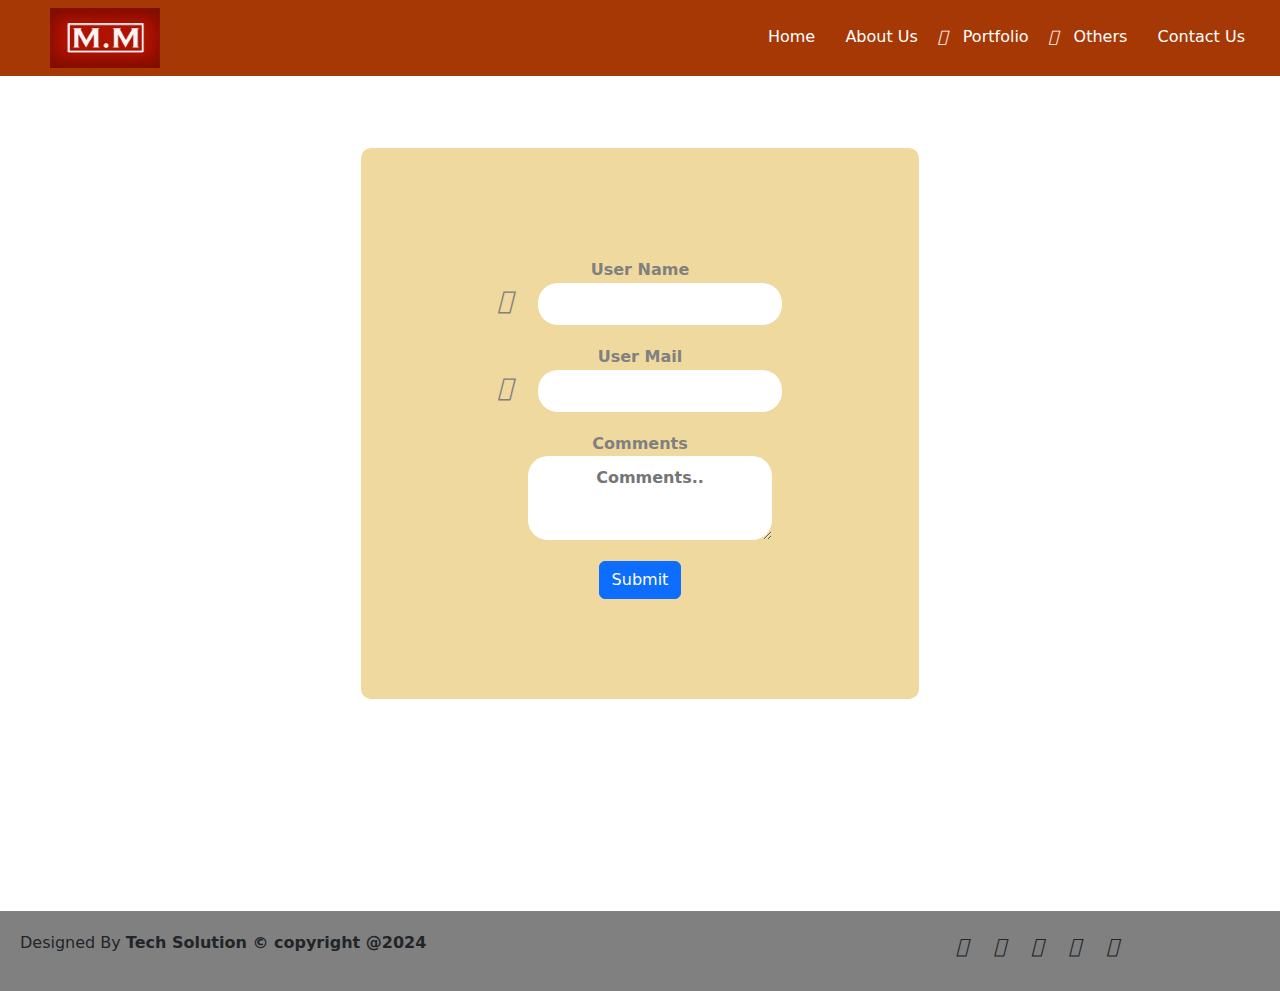
==== contactus.html @ 5220f2e7 "other files" ====
<!DOCTYPE html>
<html lang="en">
<head>
    <meta charset="UTF-8">
    <meta name="viewport" content="width=device-width, initial-scale=1.0">
	<link rel="stylesheet" href="style.css">
	<link rel="preconnect" href="https://fonts.googleapis.com">
	<link href="https://cdn.jsdelivr.net/npm/bootstrap@5.3.3/dist/css/bootstrap.min.css" rel="stylesheet" integrity="sha384-QWTKZyjpPEjISv5WaRU9OFeRpok6YctnYmDr5pNlyT2bRjXh0JMhjY6hW+ALEwIH" crossorigin="anonymous">
	 <title>M.M</title>
   <link rel="stylesheet" href="https://cdnjs.cloudflare.com/ajax/libs/font-awesome/6.5.2/css/all.min.css" integrity="sha512-SnH5WK+bZxgPHs44uWIX+LLJAJ9/2PkPKZ5QiAj6Ta86w+fsb2TkcmfRyVX3pBnMFcV7oQPJkl9QevSCWr3W6A==" crossorigin="anonymous" referrerpolicy="no-referrer" /> 
   <link rel="stylesheet" href="https://cdnjs.cloudflare.com/ajax/libs/font-awesome/4.7.0/css/font-awesome.min.css">

	   <script src="https://code.jquery.com/jquery-2.1.3.min.js"></script>
      <script src="http://maxcdn.bootstrapcdn.com/bootstrap/3.3.1/js/bootstrap.min.js"></script>
--><link rel="preconnect" href="https://fonts.googleapis.com">
<link rel="preconnect" href="https://fonts.gstatic.com" crossorigin>
<link href="https://fonts.googleapis.com/css2?family=Noto+Sans+Tamil:wght@100..900&display=swap" rel="stylesheet">

</head>
<body>
	
<header>
  <<div class="navbar" id="navbar" >
      <div class="logo"><img src="img/logo.jpg" id="log"></div>
    <a href="#" class="navbar-header"></a>
    <button class='navbar-btn'>
      <span></span>
      <span></span>
      <span></span>
    </button>

    <div class='navbar-item hide'>
      <ul>

        <li><a href="index.html"><i class="fa-solid fa-house" ></i> &nbsp Home</a></li>
        <li><a href="index.html #about"><i class="fa-solid fa-magnifying-glass" ></i> &nbsp About Us</a></li>
        <li><a href="product.html"><i class="fa-solid fa-product-hunt" ></i> &nbsp Portfolio</a></li>
        <li><a href="#"><i class="fa-solid fa-address-book" ></i> &nbsp Others</a></li>
        <li><a href="#"><i class="fa-solid fa-circle-user" ></i> &nbsp Contact Us</a></li>
      </ul>
    </div>
  </div>


  <script>
    document.querySelector(".navbar-btn").onclick=function(){
       document.querySelector(".navbar-item").classList.toggle("hide");
    }
  </script>
</header>

<div class="container">
<div class="mx-auto">
  <form action="https://api.web3forms.com/submit" method="POST">
  <input type="hidden" name="access_key" value="1f898a86-60fa-4e24-a6fb-bce68e6b12c5">

 <div class="inputbox">
  <span>User Name</span><br>
  <i class="fa-solid fa-user"></i> <input type="text" name="name"  class="btns">
    <i></i>
  </div>

  <div class="inputbox">
    <span>User Mail</span><br>
  <i class="fa-solid fa-envelope"></i> <input type="email" name="email"  class="btns">
  <i></i>
  </div>

  <div class="inputbox">
     <span>Comments</span><br>
  <i class="fa-solid fa-pen"></i> <textarea  name="message" placeholder="Comments.."class="btns"></textarea> 
  <i></i>
  </div>
  
  <button type="submit" class="btn btn-primary">Submit</button>

  </form>
  </div>
  <br><br><br><br>
<br><br><br><br>
</div>




<footer>
 <div> <p>Designed By <b>Tech Solution<b> &copy copyright @2024</p></div>
  <div class="footericon">
  <div onclick="mypop()" class="popup"><i class="fa-brands fa-facebook"></i>
    <span class="popuptext" id="myPopup">Not Yet!</span></div>

   <div onclick="mypop1()" class="popup1"><i class="fa-brands fa-twitter"></i>
     <span class="popuptext1" id="myPopup1">Nsot Yet!</span></div>

   <div onclick="mypop2()" class="popup2"><i class="fa-brands fa-whatsapp"></i>
     <span class="popuptext2" id="myPopup2">9894432392</span></div>

   <div onclick="mypop3()" class="popup3"><i class="fa-brands fa-instagram" ></i>
     <span class="popuptext3" id="myPopup3">Not Yet!</span></div>

   <div onclick="mypop4()" class="popup4"><i class="fa-brands fa-envelope"></i>
     <span class="popuptext4" id="myPopup4">jacksudhan25052001@gmail.com</span></div>
</div>
</footer>
<script>
function mypop() {
  var popup = document.getElementById("myPopup");
  popup.classList.toggle("show");}
function mypop1() {
  var popup1 = document.getElementById("myPopup1");
  popup1.classList.toggle("show1");}
function mypop2() {
  var popup2 = document.getElementById("myPopup2");
  popup2.classList.toggle("show2");}
function mypop3() {
  var popup3 = document.getElementById("myPopup3");
  popup3.classList.toggle("show3");}
  function mypop4() {
  var popup4 = document.getElementById("myPopup4");
  popup4.classList.toggle("show4");}
</script>
</body>
</html>
---- style.css ----
html,body{
  margin: 0;
  padding: 0;
  font-family: cambria;
 background-color: #FBAB7E;

}
.navbar{
  width: 100%;
  padding: 20px;;
  background-color: #a63805;
  box-sizing: border-box;

}
.navbar .navbar-header{
  color: white;
  font-size: 20px;
  text-decoration: none;
}
#navbar{position: fixed;top: 0;z-index: 1;}
#log{height: 60px;width: 160px;padding-left: 50px;}
/*Desktop*/
.container{margin: 10px;padding: 10px;}
.pro{background-color: #f7ce65;}
.container .row .col{border: 1px solid;}
.container .row .col img{height: 150px;width: 150px;}
.container .row .col {background-color: white; font-size: 1rem;margin:10px;
	text-align: center; padding: 10px;border-radius: 7px;}
.container .row .col p{}
.container .row .col h1{font-size: 25px;}
.pro #route .row{width: 200px; margin-left:400px;}

.slider-wrapper{
	position: relative;width:1250px;height: 550px; margin: 40px;
}
.slider{display: flex;aspect-ratio:16/9;overflow-y: hidden;overflow-x: hidden; scroll-snap-type: mandatory;scroll-behavior: smooth;
box-shadow: 0 1.5rem 3rem -0.75rem hsla(0,0%,0%,0.25);}
.slider img{flex: 1 0 100%;scroll-snap-align:start; border-radius: 10px;   height: 850px;               }
.slider-nav{ display: flex;column-gap:1rem;position: absolute;bottom: 1rem;left: 50%;transform: translateX(-50%);z-index: 1 }
.slider-nav a{z-index: -1;width: 1.5rem;height: 1.5rem;margin: 10px; border-radius: 50%;background-color: white;opacity: 0.75;transition: opacity ease 250ms;}
.slider-nav a:hover{opacity: 1;}
.exclu p{font-size: 1.8rem;font-weight: 7px; margin-left: 200px;margin-right: 200px; text-align: center;}
.exclu{text-align: center;}
.btn{cursor: pointer;}


footer{background-color: gray;display: flex;width: 100%;}
footer p{padding: 20px;}
.footericon{margin-left: 500px;margin-top: 20px}
.footericon .fa-brands{padding: 10px;font-size: 20px;}

.about_section img{}
.about_section p{font-size: 1.5rem;font-weight: 5px; margin-left: 200px;margin-right: 200px; }
.about{margin-top: 120px; background-color: #f77b4a;text-align: center;}

.up{position: fixed;bottom: 0; right: 0;margin-right: 20px;margin-bottom: 20px;}


.popup { position: relative;  display: inline-block;  cursor: pointer;  -webkit-user-select: none;  -moz-user-select: none;  -ms-user-select: none;  user-select: none;}
.popup .popuptext {  visibility: hidden;  width: 160px;  background-color: #555;  color: #fff;  text-align: center;  border-radius: 6px;  padding: 8px 0;  position: absolute;  z-index: 1; bottom: 125%;  left: 50%;  margin-left: -80px;}
.popup .popuptext::after {  content: "";  position: absolute;  top: 100%;  left: 50%;  margin-left: -5px;  border-width: 5px;  border-style: solid;  border-color: #555 transparent transparent transparent;}
.popup .show {  visibility: visible;  -webkit-animation: fadeIn 1s;  animation: fadeIn 1s;}
@-webkit-keyframes fadeIn {  from {opacity: 0;}   to {opacity: 1;}}
@keyframes fadeIn {  from {opacity: 0;}  to {opacity:1 ;}}

.popup1 { position: relative;  display: inline-block;  cursor: pointer;  -webkit-user-select: none;  -moz-user-select: none;  -ms-user-select: none;  user-select: none;}
.popup1 .popuptext1 {  visibility: hidden;  width: 160px;  background-color: #555;  color: #fff;  text-align: center;  border-radius: 6px;  padding: 8px 0;  position: absolute;  z-index: 1; bottom: 125%;  left: 50%;  margin-left: -80px;}
.popup1 .popuptext1::after {  content: "";  position: absolute;  top: 100%;  left: 50%;  margin-left: -5px;  border-width: 5px;  border-style: solid;  border-color: #555 transparent transparent transparent;}
.popup1 .show1 {  visibility: visible;  -webkit-animation: fadeIn 1s;  animation: fadeIn 1s;}
@-webkit-keyframes fadeIn {  from {opacity: 0;}   to {opacity: 1;}}
@keyframes fadeIn {  from {opacity: 0;}  to {opacity:1 ;}}
.popup2 { position: relative;  display: inline-block;  cursor: pointer;  -webkit-user-select: none;  -moz-user-select: none;  -ms-user-select: none;  user-select: none;}
.popup2 .popuptext2 {  visibility: hidden;  width: 160px;  background-color: #555;  color: #fff;  text-align: center;  border-radius: 6px;  padding: 8px 0;  position: absolute;  z-index: 1; bottom: 125%;  left: 50%;  margin-left: -80px;}
.popup2 .popuptext2::after {  content: "";  position: absolute;  top: 100%;  left: 50%;  margin-left: -5px;  border-width: 5px;  border-style: solid;  border-color: #555 transparent transparent transparent;}
.popup2 .show2 {  visibility: visible;  -webkit-animation: fadeIn 1s;  animation: fadeIn 1s;}
@-webkit-keyframes fadeIn {  from {opacity: 0;}   to {opacity: 1;}}
@keyframes fadeIn {  from {opacity: 0;}  to {opacity:1 ;}}
.popup3 { position: relative;  display: inline-block;  cursor: pointer;  -webkit-user-select: none;  -moz-user-select: none;  -ms-user-select: none;  user-select: none;}
.popup3 .popuptext3 {  visibility: hidden;  width: 160px;  background-color: #555;  color: #fff;  text-align: center;  border-radius: 6px;  padding: 8px 0;  position: absolute;  z-index: 1; bottom: 125%;  left: 50%;  margin-left: -80px;}
.popup3 .popuptext3::after {  content: "";  position: absolute;  top: 100%;  left: 50%;  margin-left: -5px;  border-width: 5px;  border-style: solid;  border-color: #555 transparent transparent transparent;}
.popup3 .show3 {  visibility: visible;  -webkit-animation: fadeIn 1s;  animation: fadeIn 1s;}
@-webkit-keyframes fadeIn {  from {opacity: 0;}   to {opacity: 1;}}
@keyframes fadeIn {  from {opacity: 0;}  to {opacity:1 ;}}
.popup4 { position: relative;  display: inline-block;  cursor: pointer;  -webkit-user-select: none;  -moz-user-select: none;  -ms-user-select: none;  user-select: none;}
.popup4 .popuptext4 {  visibility: hidden;  width: 250px;  background-color: #555;  color: #fff;  text-align: center;  border-radius: 6px;  padding: 8px 0;  position: absolute;  z-index: 1; bottom: 125%;  left: 50%;  margin-left: -80px;}
.popup4 .popuptext4::after {  content: "";  position: absolute;  top: 100%;  left: 50%;  margin-left: -5px;  border-width: 5px;  border-style: solid;  border-color: #555 transparent transparent transparent;}
.popup4 .show4 {  visibility: visible;  -webkit-animation: fadeIn 1s;  animation: fadeIn 1s;}
@-webkit-keyframes fadeIn {  from {opacity: 0;}   to {opacity: 1;}}
@keyframes fadeIn {  from {opacity: 0;}  to {opacity:1 ;}}

#c3 .row .col {background-color: #f0d99e;}

.container .mx-auto{width: 50%;padding: 100px 25px; text-align: center;margin-top: 80px;margin-left: 250px; background-color: #f0d99e; border-radius: 10px;border-style: none;}
.container .mx-auto .inputbox{padding: 10px;border: none;box-shadow:none;font-weight: bold;color: gray;}
.container .mx-auto .inputbox .btns{border-style: none;box-shadow: none;border-radius: 20px;text-align: center;outline: none;line-height: 40px;width: 50%;font-weight: bold;}
.container .mx-auto .inputbox .fa-solid{font-size: 25px;padding-right: 20px;}

.other{text-align: center;}



@media (min-width:600px){
  .navbar .navbar-item{
    position: absolute;
    right: 0;
    top:25px;
    padding-right: 20px;
  }
  .navbar .navbar-item ul li{
    display: inline;
    margin-right: 15px;
  }
  .navbar .navbar-item ul li a{
    color: white;
    text-decoration: none;
    font-size: 16px;
    position: relative
  }
  .navbar .navbar-item ul li a:hover{
  
  }
  .navbar-item ul li a:hover{font-weight: bold;position: relative; }
  .navbar-btn{
    display:none;}
  .slider-wrapper{
	position: relative;width:100%;height: 100%; margin: 1px;
}
}

@media (max-width:600px){
	body{width: 500px;margin: 0;height: 100%}
  .navbar .navbar-item ul {
    list-style-type: none;
    padding-right: 150px;
  }

  .navbar .navbar-item ul li{
    margin-top: 25px;
     margin-left: 50px;
  }
  .navbar .navbar-item ul li a{
    color: white;
    text-decoration: none;
    font-size: 16px;  }
    .navbar .navbar-item ul li :hover{font-weight: bold;position: relative;}
  .navbar-btn{
    border:none;
    background: none;
    border:1px solid white;
    padding:5px;
    position: absolute;
    right:10px;
    top:15px;
    cursor: pointer;
  }
  .navbar-btn span{
    display: block;
    width: 20px;
    border-top:1px solid white;
  }
  .navbar-btn span:not(:last-child){
    margin-bottom: 5px;}
  .hide{display: none;}

  .map{height: 90%;
     width: 90%;
     position: absolute;}
.slider-wrapper{
	position: relative;width:100%;height: 100%; margin: 1px;
}
.slider{display: flex;aspect-ratio:16/9;overflow-x: hidden;overflow-y: hidden; scroll-snap-type: mandatory;scroll-behavior: smooth;
box-shadow: 0 1.5rem 3rem -0.75rem hsla(0,0%,0%,0.25);}
.slider img{flex: 1 0 100%;scroll-snap-align:start; border-radius: 5px;       position: relative;width:500px;height: 300px;             }
.slider-nav{display: flex;column-gap::1rem;position: absolute;bottom: 1rem;left: 50%;transform: translateX(-50%);z-index: 1 }
.slider-nav a{width: 1rem;height: 1.2rem;margin: 7px; border-radius: 50%;background-color: white;opacity: 0.75;transition: opacity ease 250ms;}
.slider-nav a:hover{opacity: 1;}

.exclu p{font-size: 0.5rem;font-weight: 6px; text-align: center;}
.exclu{text-align: center;}

.about_section p{font-size: 1.3rem; display: inline;margin: 10px;}
.about{ background-color: #f77b4a;text-align: center;}

footer{margin-top: 400px;}
footer p{display: inline-block;}
.footericon{margin-left: -50px;margin-top: 40px}
.footericon .fa-brands{padding: 5px;font-size: 20px;}

.pro #route .row{margin-left: 120px;}
#pro .btn{width: 20%;font-size: 10px;}

.container .mx-auto{width: 75%;padding: 40px 20px; text-align: center;margin-top: 80px;margin-left: 250px; background-color: #f0d99e; border-radius: 10px;border-style: none;}
.container .mx-auto .inputbox{padding: 10px;border: none;box-shadow:none;font-weight: bold;color: gray;}
.container .mx-auto .inputbox .btns{border-style: none;box-shadow: none;border-radius: 10px;text-align: center;outline: none;line-height: 30px;width: 75%;font-weight: bold;}
.container .mx-auto .inputbox .fa-solid{font-size: 20px;padding-right: 20px;}

.other img{text-align: center;width: 100%;height: 500px;}

}
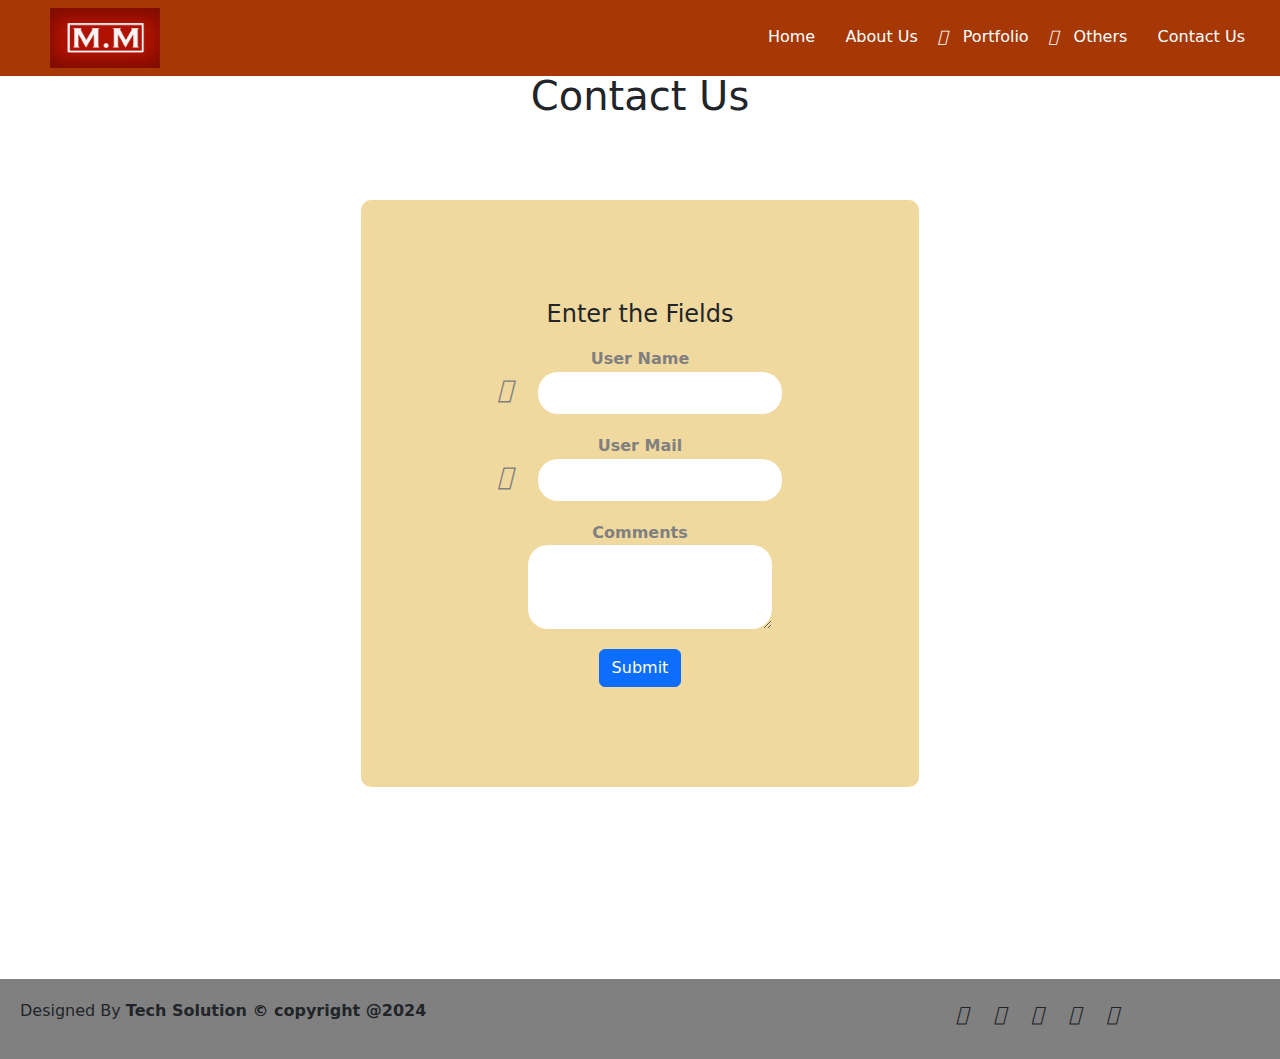
==== commit 4b0b006e: "respon" ====
--- a/contactus.html
+++ b/contactus.html
@@ -33,10 +33,10 @@
       <ul>
 
         <li><a href="index.html"><i class="fa-solid fa-house" ></i> &nbsp Home</a></li>
-        <li><a href="index.html #about"><i class="fa-solid fa-magnifying-glass" ></i> &nbsp About Us</a></li>
+        <li><a href="index.html"><i class="fa-solid fa-magnifying-glass" ></i> &nbsp About Us</a></li>
         <li><a href="product.html"><i class="fa-solid fa-product-hunt" ></i> &nbsp Portfolio</a></li>
-        <li><a href="#"><i class="fa-solid fa-address-book" ></i> &nbsp Others</a></li>
-        <li><a href="#"><i class="fa-solid fa-circle-user" ></i> &nbsp Contact Us</a></li>
+        <li><a href="others.html"><i class="fa-solid fa-address-book" ></i> &nbsp Others</a></li>
+        <li><a href="#" ><i class="fa-solid fa-circle-user" ></i> &nbsp Contact Us</a></li>
       </ul>
     </div>
   </div>
@@ -50,7 +50,10 @@
 </header>
 
 <div class="container">
+  <br>
+  <h1 style="text-align: center;">Contact Us</h1>
 <div class="mx-auto">
+  <h4 style="text-align: center;">Enter the Fields</h4>
   <form action="https://api.web3forms.com/submit" method="POST">
   <input type="hidden" name="access_key" value="1f898a86-60fa-4e24-a6fb-bce68e6b12c5">
 
@@ -68,7 +71,7 @@
 
   <div class="inputbox">
      <span>Comments</span><br>
-  <i class="fa-solid fa-pen"></i> <textarea  name="message" placeholder="Comments.."class="btns"></textarea> 
+  <i class="fa-solid fa-pen"></i> <textarea  name="message" class="btns"></textarea> 
   <i></i>
   </div>
   
--- a/style.css
+++ b/style.css
@@ -2,7 +2,7 @@
   margin: 0;
   padding: 0;
   font-family: cambria;
- background-color: #FBAB7E;
+ background-color: white;   /*#FBAB7E*/
 
 }
 .navbar{
@@ -20,8 +20,8 @@
 #navbar{position: fixed;top: 0;z-index: 1;}
 #log{height: 60px;width: 160px;padding-left: 50px;}
 /*Desktop*/
-.container{margin: 10px;padding: 10px;}
-.pro{background-color: #f7ce65;}
+.container{margin: 0;padding: 0;}
+.pro{background-color:white }   /* #f7ce65;*/
 .container .row .col{border: 1px solid;}
 .container .row .col img{height: 150px;width: 150px;}
 .container .row .col {background-color: white; font-size: 1rem;margin:10px;
@@ -37,7 +37,7 @@
 box-shadow: 0 1.5rem 3rem -0.75rem hsla(0,0%,0%,0.25);}
 .slider img{flex: 1 0 100%;scroll-snap-align:start; border-radius: 10px;   height: 850px;               }
 .slider-nav{ display: flex;column-gap:1rem;position: absolute;bottom: 1rem;left: 50%;transform: translateX(-50%);z-index: 1 }
-.slider-nav a{z-index: -1;width: 1.5rem;height: 1.5rem;margin: 10px; border-radius: 50%;background-color: white;opacity: 0.75;transition: opacity ease 250ms;}
+.slider-nav a{z-index: -1;width: 1.5rem;height: 1.5rem;margin: 10px; border-radius: 50%;background-color: gray;opacity: 0.75;transition: opacity ease 250ms;}
 .slider-nav a:hover{opacity: 1;}
 .exclu p{font-size: 1.8rem;font-weight: 7px; margin-left: 200px;margin-right: 200px; text-align: center;}
 .exclu{text-align: center;}
@@ -99,7 +99,9 @@
 
 
 
+
 @media (min-width:600px){
+	body{width: 100%;margin: 0;height: 100%}
   .navbar .navbar-item{
     position: absolute;
     right: 0;
@@ -128,7 +130,7 @@
 }
 
 @media (max-width:600px){
-	body{width: 500px;margin: 0;height: 100%}
+	body{width: 650px;margin: 0;height: 100%}
   .navbar .navbar-item ul {
     list-style-type: none;
     padding-right: 150px;
@@ -165,35 +167,100 @@
   .map{height: 90%;
      width: 90%;
      position: absolute;}
-.slider-wrapper{
+	.slider-wrapper{
 	position: relative;width:100%;height: 100%; margin: 1px;
-}
-.slider{display: flex;aspect-ratio:16/9;overflow-x: hidden;overflow-y: hidden; scroll-snap-type: mandatory;scroll-behavior: smooth;
-box-shadow: 0 1.5rem 3rem -0.75rem hsla(0,0%,0%,0.25);}
-.slider img{flex: 1 0 100%;scroll-snap-align:start; border-radius: 5px;       position: relative;width:500px;height: 300px;             }
-.slider-nav{display: flex;column-gap::1rem;position: absolute;bottom: 1rem;left: 50%;transform: translateX(-50%);z-index: 1 }
-.slider-nav a{width: 1rem;height: 1.2rem;margin: 7px; border-radius: 50%;background-color: white;opacity: 0.75;transition: opacity ease 250ms;}
-.slider-nav a:hover{opacity: 1;}
-
-.exclu p{font-size: 0.5rem;font-weight: 6px; text-align: center;}
-.exclu{text-align: center;}
-
-.about_section p{font-size: 1.3rem; display: inline;margin: 10px;}
-.about{ background-color: #f77b4a;text-align: center;}
-
-footer{margin-top: 400px;}
-footer p{display: inline-block;}
-.footericon{margin-left: -50px;margin-top: 40px}
-.footericon .fa-brands{padding: 5px;font-size: 20px;}
-
-.pro #route .row{margin-left: 120px;}
-#pro .btn{width: 20%;font-size: 10px;}
-
-.container .mx-auto{width: 75%;padding: 40px 20px; text-align: center;margin-top: 80px;margin-left: 250px; background-color: #f0d99e; border-radius: 10px;border-style: none;}
-.container .mx-auto .inputbox{padding: 10px;border: none;box-shadow:none;font-weight: bold;color: gray;}
-.container .mx-auto .inputbox .btns{border-style: none;box-shadow: none;border-radius: 10px;text-align: center;outline: none;line-height: 30px;width: 75%;font-weight: bold;}
-.container .mx-auto .inputbox .fa-solid{font-size: 20px;padding-right: 20px;}
-
-.other img{text-align: center;width: 100%;height: 500px;}
-
-}
+	}
+	.slider{display: flex;aspect-ratio:16/9;overflow-x: hidden;overflow-y: hidden; scroll-snap-type: mandatory;scroll-behavior: smooth;
+	box-shadow: 0 1.5rem 3rem -0.75rem hsla(0,0%,0%,0.25);}
+	.slider img{flex: 1 0 100%;scroll-snap-align:start; border-radius: 5px;       position: relative;width:500px;height: 300px;             }
+	.slider-nav{display: flex;column-gap::1rem;position: absolute;bottom: 1rem;left: 50%;transform: translateX(-50%);z-index: 1 }
+	.slider-nav a{width: 1rem;height: 1.2rem;margin: 7px; border-radius: 50%;background-color: gray;opacity: 0.75;transition: opacity ease 250ms;}
+	.slider-nav a:hover{opacity: 1;}
+
+	.exclu p{font-size: 0.5rem;font-weight: 6px; text-align: center;}
+	.exclu{text-align: center;}
+
+	.about_section p{font-size: 1.3rem; display: inline;margin: 10px;}
+	.about{ background-color: #f77b4a;text-align: center;}
+
+	footer{margin-top: 400px;}
+	footer p{display: inline-block;}
+	.footericon{margin-left: -50px;margin-top: 40px}
+	.footericon .fa-brands{padding: 5px;font-size: 20px;}
+
+	.pro #route .row{margin-left: 120px;}
+	#pro .btn{width: 20%;font-size: 10px;}
+
+	.container .mx-auto{width: 75%;padding: 40px 20px; text-align: center;margin-top: 80px;margin-left: 250px; background-color: #f0d99e; border-radius: 10px;border-style: none;}
+	.container .mx-auto .inputbox{padding: 10px;border: none;box-shadow:none;font-weight: bold;color: gray;}
+	.container .mx-auto .inputbox .btns{border-style: none;box-shadow: none;border-radius: 10px;text-align: center;outline: none;line-height: 30px;width: 75%;font-weight: bold;}
+	.container .mx-auto .inputbox .fa-solid{font-size: 20px;padding-right: 20px;}
+
+	.other img{text-align: center;width: 100%;height: 500px;}
+
+}
+
+
+
+@media (max-width:400px){
+	body{width:100%;margin: 0;height: 100%;padding: 0;}
+	.navbar{width: 100%x;position: relative;}
+ #log{height: 30px;width: 80px;padding-left: 20px;}
+  .navbar .navbar-item ul {
+    list-style-type: none; padding-right: 60px;
+  }
+
+  .navbar .navbar-item ul li{
+    margin-top: 15px; margin-left: 25px;
+  }
+  .navbar .navbar-item ul li a{
+    color: white; text-decoration: none;font-size: 10px;  }
+    .navbar .navbar-item ul li :hover{font-weight: bold;position: relative;}
+  .navbar-btn{
+    border:none;  background: none; border:1px solid white; padding:5px; position: absolute;right:30px;top:15px;cursor: pointer;  }
+  .navbar-btn span{
+    display: block; width: 20px;border-top:1px solid white;}
+  .navbar-btn span:not(:last-child){
+    margin-bottom: 5px;}
+  .hide{display: none;}
+
+	.slider-wrapper{
+	position: relative;width:100%;height: 100%; margin: 1px;top: -20px;	}
+	.slider{display: flex;aspect-ratio:16/9;overflow-x: hidden;overflow-y: hidden; scroll-snap-type: mandatory;scroll-behavior: smooth;
+	box-shadow: 0 1.5rem 3rem -0.75rem hsla(0,0%,0%,0.25);}
+	.slider img{flex: 1 0 100%;scroll-snap-align:start; border-radius: 5px;       position: relative;width:500px;height: 300px;             }
+	.slider-nav{display: flex;column-gap::0.7rem;position: absolute;bottom: 1rem;left: 50%;transform: translateX(-50%);z-index: 1 }
+	.slider-nav a{width: 1rem;height: 1.2rem;margin: 7px; border-radius: 50%;background-color: gray;opacity: 0.75;transition: opacity ease 250ms;}
+	.slider-nav a:hover{opacity: 1;}
+
+	.exclu p{font-size: 0.5rem;font-weight: 6px; text-align: center;margin: 0;padding: 0;margin-right: 30px;margin-bottom: 30px;}
+	.exclu{text-align: center;margin: 0;padding: 0;margin: 0px;width: 100%}
+
+	.about_section p{display: inline;margin: 0;padding: 50px;text-align: center;align-items: center;}
+	.about{ background-color: #f77b4a;text-align: center;width: 100%;padding: 10px;font-size: 10px;font-weight: bold;}
+	.map{position: relative;margin:50px;border-radius: 10px;}
+	.map iframe{ width: 300px;height:300px;margin-right:50px }
+
+	footer{margin-top: 100px;width: 100%;}
+	footer p{font-size: 11px;margin-bottom: 70px; }
+	.fot{position: relative;display: inline;font-size: 20px;}
+
+	.footericon{margin-left: -50px;margin-top: 40px}
+	.footericon .fa-brands{padding: 5px;font-size: 20px;}
+
+	.pro{width:100%;align-items: center;text-align: center;}
+	#scro .btn{z-index: 1;padding: 11px;right: 30px;}
+	#route .row .col button{width: 100px;}
+
+	.container .row .col{border: 5px solid gray;}
+	.container .row .col button{padding: 10px; font-weight: bold;line-height: 10px;margin: 2px; text-align: center; align-items: center;}
+	.container .row .col .btn{padding-top: 10px;padding-bottom: 10px; }
+	.container .mx-auto{width: 85%;padding: 40px 10px; text-align: center;margin-top: 80px;margin-left: 150px; background-color: #f0d99e; border-radius: 10px;border-style: none;}
+	.container .mx-auto .inputbox{padding: 10px;border: none;box-shadow:none;font-weight: bold;color: gray;}
+	.container .mx-auto .inputbox .btns{border-style: none;box-shadow: none;border-radius: 10px;text-align: center;outline: none;line-height: 30px;width: 75%;font-weight: bold;}
+	.container .mx-auto button{padding-left: 20px;padding-right:20px; }
+	.container .mx-auto .inputbox .fa-solid{font-size: 20px;padding-right: 20px;}
+
+	.other img{text-align: center;width: 100%;height: 100%;}
+
+}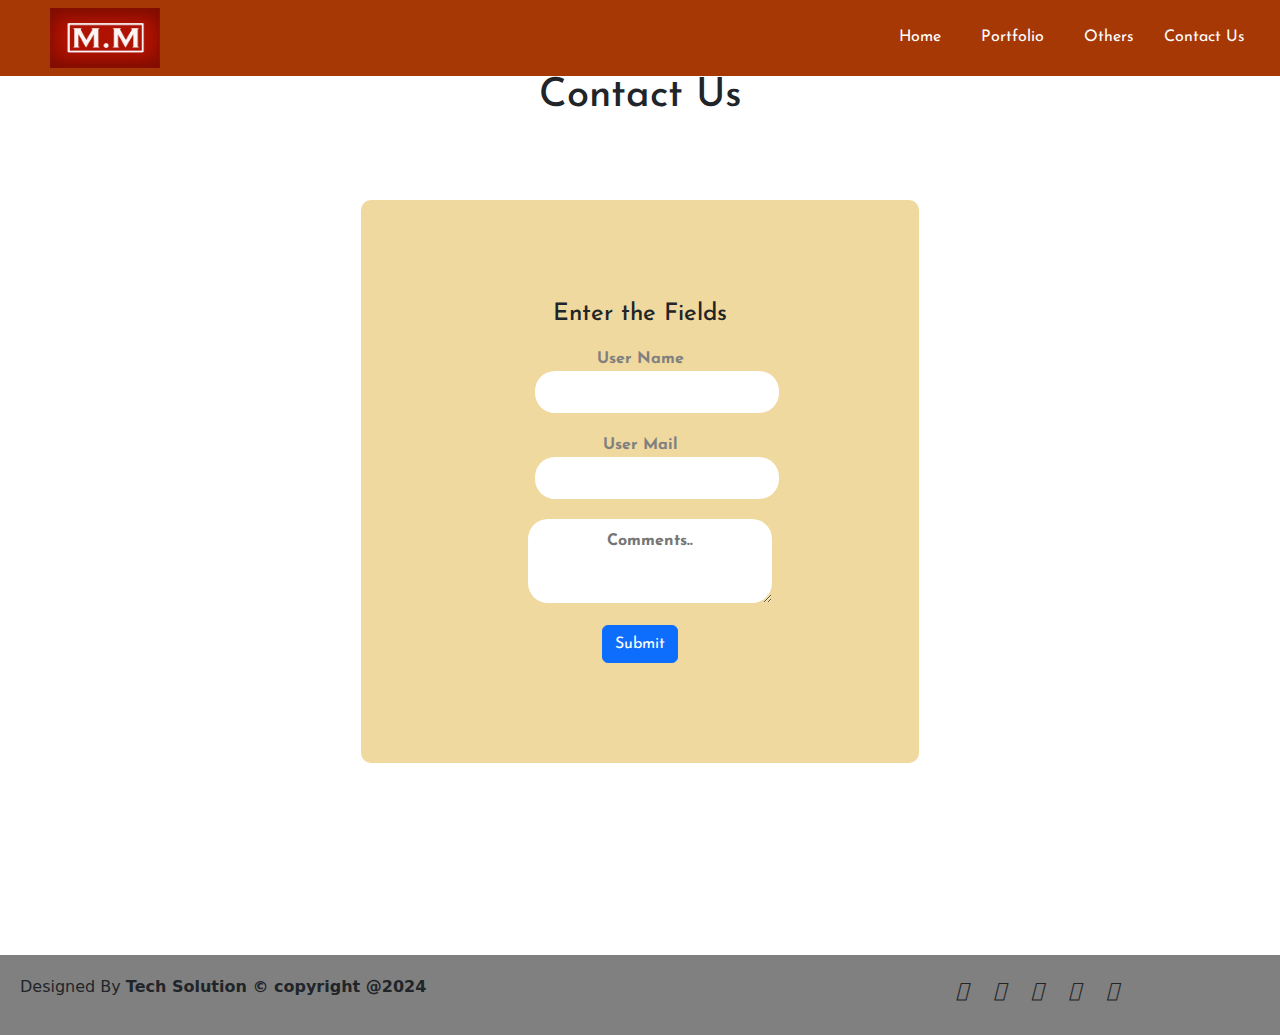
==== commit bfcebab4: "font" ====
--- a/contactus.html
+++ b/contactus.html
@@ -16,6 +16,11 @@
 <link rel="preconnect" href="https://fonts.gstatic.com" crossorigin>
 <link href="https://fonts.googleapis.com/css2?family=Noto+Sans+Tamil:wght@100..900&display=swap" rel="stylesheet">
 
+<link rel="preconnect" href="https://fonts.googleapis.com">
+<link rel="preconnect" href="https://fonts.gstatic.com" crossorigin>
+<link href="https://fonts.googleapis.com/css2?family=Josefin+Sans:ital,wght@0,100..700;1,100..700&display=swap" rel="stylesheet">
+<link href="https://fonts.googleapis.com/css2?family=Jost:ital,wght@0,100..900;1,100..900&family=Odibee+Sans&family=Satisfy&display=swap" rel="stylesheet">
+
 </head>
 <body>
 	
@@ -33,7 +38,7 @@
       <ul>
 
         <li><a href="index.html"><i class="fa-solid fa-house" ></i> &nbsp Home</a></li>
-        <li><a href="index.html"><i class="fa-solid fa-magnifying-glass" ></i> &nbsp About Us</a></li>
+       <!-- <li><a href="#ABOUT"><i class="fa-solid fa-magnifying-glass" ></i> &nbsp About Us</li>-->
         <li><a href="product.html"><i class="fa-solid fa-product-hunt" ></i> &nbsp Portfolio</a></li>
         <li><a href="others.html"><i class="fa-solid fa-address-book" ></i> &nbsp Others</a></li>
         <li><a href="#" ><i class="fa-solid fa-circle-user" ></i> &nbsp Contact Us</a></li>
@@ -70,8 +75,8 @@
   </div>
 
   <div class="inputbox">
-     <span>Comments</span><br>
-  <i class="fa-solid fa-pen"></i> <textarea  name="message" class="btns"></textarea> 
+   
+  <i class="fa-solid fa-pen"></i> <textarea  name="message"placeholder="Comments.." class="btns"></textarea> 
   <i></i>
   </div>
   
--- a/style.css
+++ b/style.css
@@ -10,7 +10,7 @@
   padding: 20px;;
   background-color: #a63805;
   box-sizing: border-box;
-
+  font-family: "Josefin Sans", sans-serif;
 }
 .navbar .navbar-header{
   color: white;
@@ -20,7 +20,7 @@
 #navbar{position: fixed;top: 0;z-index: 1;}
 #log{height: 60px;width: 160px;padding-left: 50px;}
 /*Desktop*/
-.container{margin: 0;padding: 0;}
+.container{margin: 0;padding: 0;font-family: "Josefin Sans", sans-serif;}
 .pro{background-color:white }   /* #f7ce65;*/
 .container .row .col{border: 1px solid;}
 .container .row .col img{height: 150px;width: 150px;}
@@ -30,6 +30,8 @@
 .container .row .col h1{font-size: 25px;}
 .pro #route .row{width: 200px; margin-left:400px;}
 
+button{font-family: "Jost", sans-serif;}
+
 .slider-wrapper{
 	position: relative;width:1250px;height: 550px; margin: 40px;
 }
@@ -40,7 +42,7 @@
 .slider-nav a{z-index: -1;width: 1.5rem;height: 1.5rem;margin: 10px; border-radius: 50%;background-color: gray;opacity: 0.75;transition: opacity ease 250ms;}
 .slider-nav a:hover{opacity: 1;}
 .exclu p{font-size: 1.8rem;font-weight: 7px; margin-left: 200px;margin-right: 200px; text-align: center;}
-.exclu{text-align: center;}
+.exclu{text-align: center;font-family: "Odibee Sans", sans-serif;}
 .btn{cursor: pointer;}
 
 
@@ -51,7 +53,9 @@
 
 .about_section img{}
 .about_section p{font-size: 1.5rem;font-weight: 5px; margin-left: 200px;margin-right: 200px; }
-.about{margin-top: 120px; background-color: #f77b4a;text-align: center;}
+.about{margin-top: 120px; background-color: #f77b4a;text-align: center;font-family: "Satisfy", cursive;}
+.about h1{font-family: "Odibee Sans", sans-serif;}
+.about p b{  font-family: "Josefin Sans", sans-serif;}
 
 .up{position: fixed;bottom: 0; right: 0;margin-right: 20px;margin-bottom: 20px;}
 
@@ -204,20 +208,20 @@
 
 @media (max-width:400px){
 	body{width:100%;margin: 0;height: 100%;padding: 0;}
-	.navbar{width: 100%x;position: relative;}
+	.navbar{width: 100%x;position: relative;top: 25px;}
  #log{height: 30px;width: 80px;padding-left: 20px;}
   .navbar .navbar-item ul {
     list-style-type: none; padding-right: 60px;
   }
 
   .navbar .navbar-item ul li{
-    margin-top: 15px; margin-left: 25px;
+    margin-top: 15px; margin-right: 55px;
   }
   .navbar .navbar-item ul li a{
     color: white; text-decoration: none;font-size: 10px;  }
     .navbar .navbar-item ul li :hover{font-weight: bold;position: relative;}
   .navbar-btn{
-    border:none;  background: none; border:1px solid white; padding:5px; position: absolute;right:30px;top:15px;cursor: pointer;  }
+    border:none;  background: none; border:1px solid white; padding:5px; position: absolute;right:60px;top:15px;cursor: pointer;  }
   .navbar-btn span{
     display: block; width: 20px;border-top:1px solid white;}
   .navbar-btn span:not(:last-child){
@@ -239,7 +243,7 @@
 	.about_section p{display: inline;margin: 0;padding: 50px;text-align: center;align-items: center;}
 	.about{ background-color: #f77b4a;text-align: center;width: 100%;padding: 10px;font-size: 10px;font-weight: bold;}
 	.map{position: relative;margin:50px;border-radius: 10px;}
-	.map iframe{ width: 300px;height:300px;margin-right:50px }
+	.map iframe{ width: 300px;height:300px;margin-left:-60px }
 
 	footer{margin-top: 100px;width: 100%;}
 	footer p{font-size: 11px;margin-bottom: 70px; }
@@ -249,6 +253,7 @@
 	.footericon .fa-brands{padding: 5px;font-size: 20px;}
 
 	.pro{width:100%;align-items: center;text-align: center;}
+	.pro #route{margin-left: -40px;}.pro h1{margin-left: -60px;}
 	#scro .btn{z-index: 1;padding: 11px;right: 30px;}
 	#route .row .col button{width: 100px;}
 
